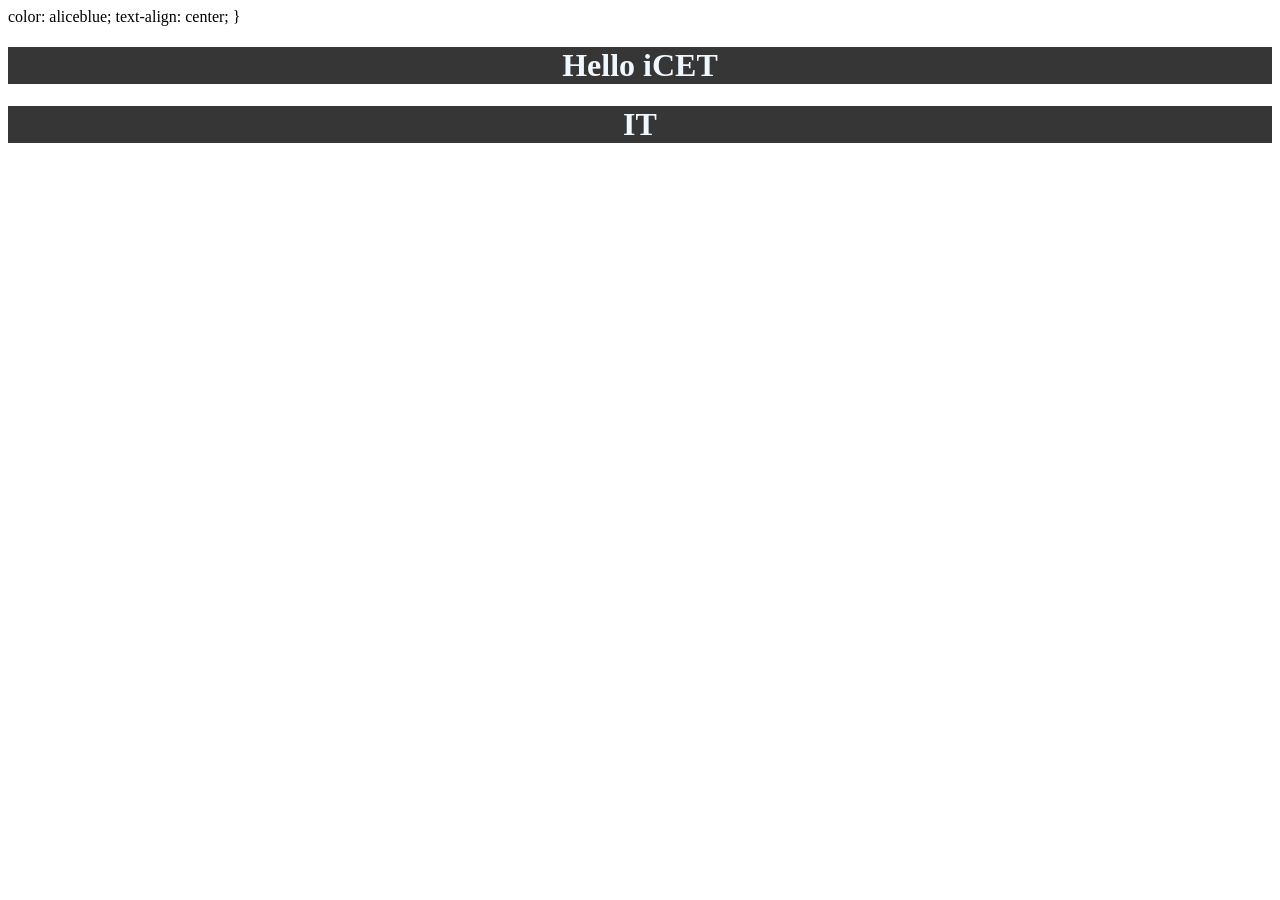
==== index.html @ ac15c307 "Remove inline styles from index.html and link to external CSS for improved maintainability" ====
<!DOCTYPE html>
<html lang="en">
<head>
    <meta charset="UTF-8">
    <meta name="viewport" content="width=device-width, initial-scale=1.0">
    <title>Document</title>
    <link rel="stylesheet" href="css/style.css">
</head>
<body>
            color: aliceblue;
            text-align: center;
        }
    </style>

<body>
    
    <h1>Hello iCET</h1>
    <h1>IT</h1>

</body>
</html>
---- css/style.css ----
h1 {
            background-color: rgba(5, 6, 6, 0.805);
            color: aliceblue;
            text-align: center;
        }
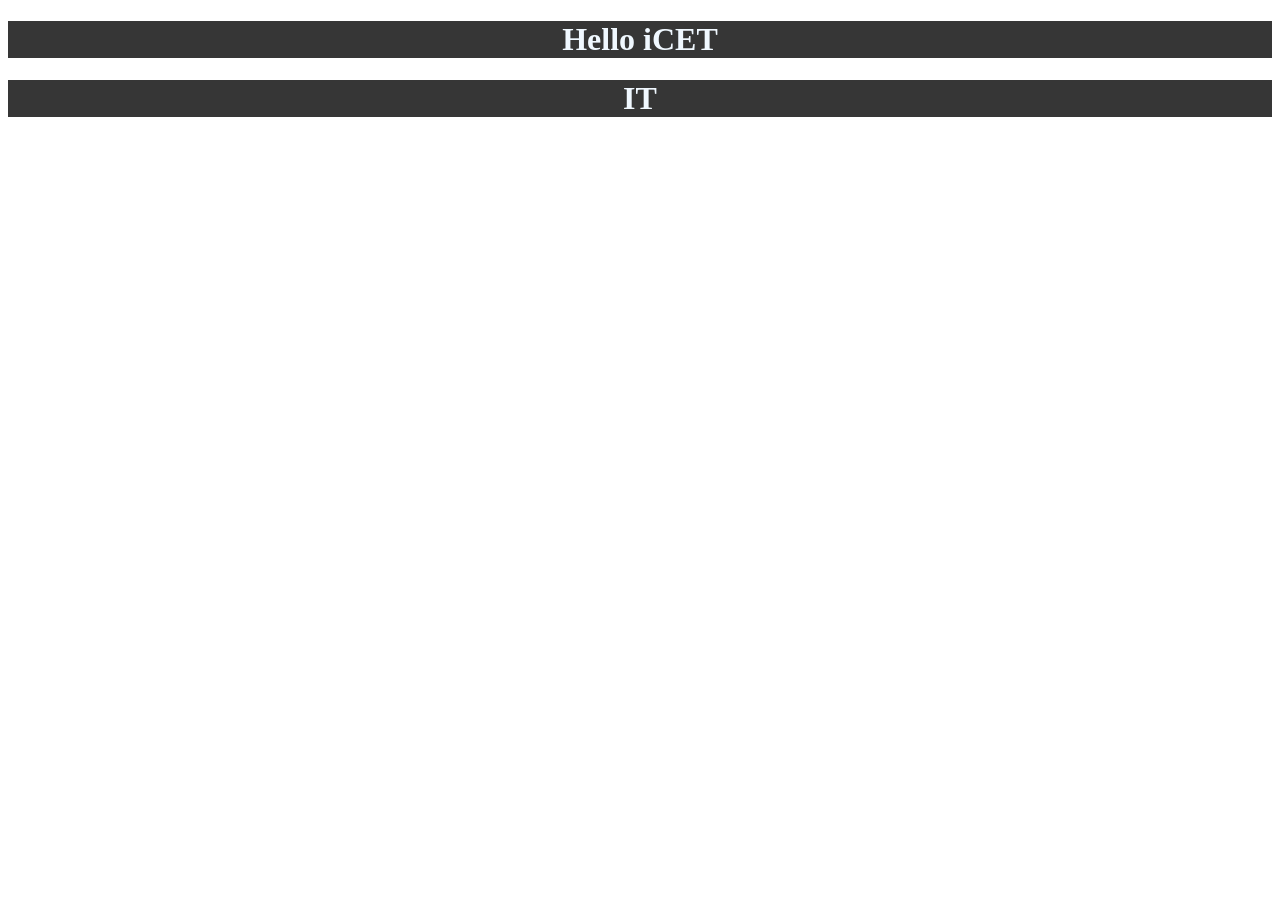
==== commit 8b41795c: "Remove unused inline styles from index.html for cleaner code" ====
--- a/index.html
+++ b/index.html
@@ -7,12 +7,6 @@
     <link rel="stylesheet" href="css/style.css">
 </head>
 <body>
-            color: aliceblue;
-            text-align: center;
-        }
-    </style>
-
-<body>
     
     <h1>Hello iCET</h1>
     <h1>IT</h1>
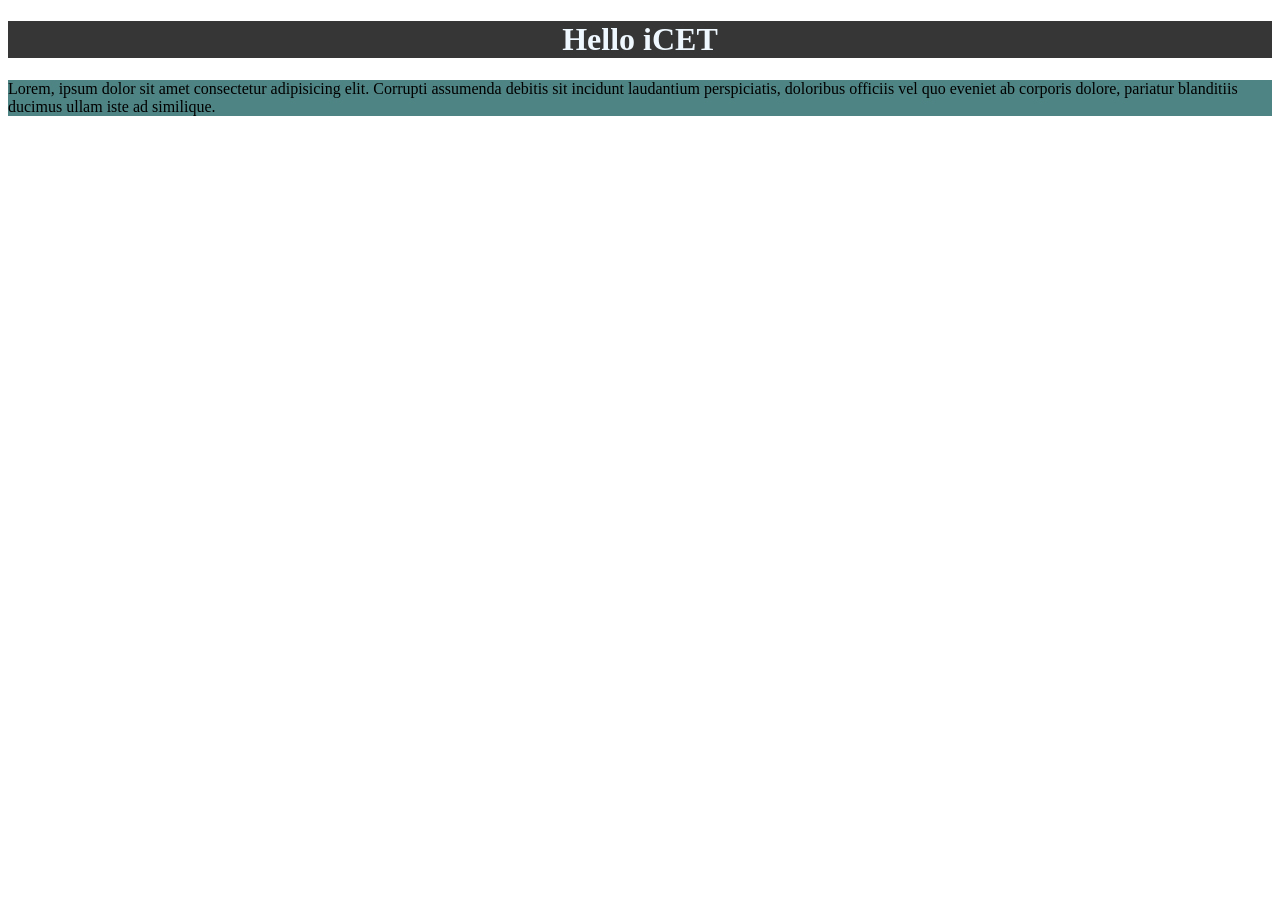
==== commit 975929d3: "Add paragraph styling in style.css and update index.html for improved layout" ====
--- a/index.html
+++ b/index.html
@@ -1,15 +1,18 @@
 <!DOCTYPE html>
 <html lang="en">
+
 <head>
     <meta charset="UTF-8">
     <meta name="viewport" content="width=device-width, initial-scale=1.0">
     <title>Document</title>
     <link rel="stylesheet" href="css/style.css">
 </head>
+
 <body>
-    
+
     <h1>Hello iCET</h1>
-    <h1>IT</h1>
+    <p>Lorem, ipsum dolor sit amet consectetur adipisicing elit. Corrupti assumenda debitis sit incidunt laudantium perspiciatis, doloribus officiis vel quo eveniet ab corporis dolore, pariatur blanditiis ducimus ullam iste ad similique.</p>
 
 </body>
+
 </html>
--- a/css/style.css
+++ b/css/style.css
@@ -3,4 +3,8 @@
             color: aliceblue;
             text-align: center;
         }
-        +
+p{
+    background-color: rgba(37, 102, 102, 0.805);
+}
+
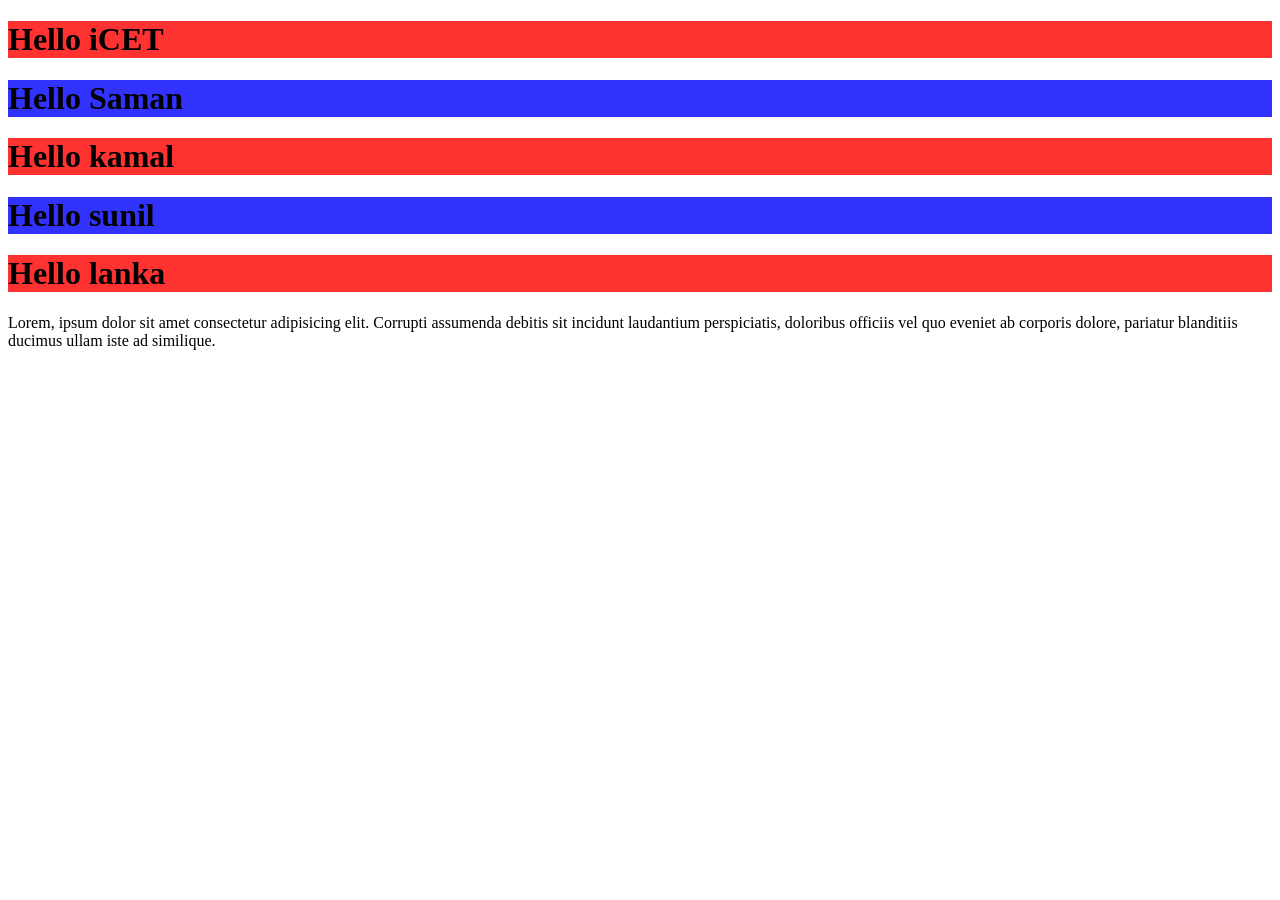
==== commit dfb73a0f: "Refactor header styles in index.html and comment out unused CSS in style.css for better organization" ====
--- a/index.html
+++ b/index.html
@@ -10,7 +10,12 @@
 
 <body>
 
-    <h1>Hello iCET</h1>
+    <h1 class="bg-red-h1">Hello iCET</h1>
+    <h1 class="bg-blue-h1">Hello Saman</h1>
+    <h1 class="bg-red-h1">Hello kamal</h1>
+    <h1 class="bg-blue-h1">Hello sunil</h1>
+    <h1 class="bg-red-h1">Hello lanka</h1>
+
     <p>Lorem, ipsum dolor sit amet consectetur adipisicing elit. Corrupti assumenda debitis sit incidunt laudantium perspiciatis, doloribus officiis vel quo eveniet ab corporis dolore, pariatur blanditiis ducimus ullam iste ad similique.</p>
 
 </body>
--- a/css/style.css
+++ b/css/style.css
@@ -1,4 +1,4 @@
-h1 {
+/* h1 {
             background-color: rgba(5, 6, 6, 0.805);
             color: aliceblue;
             text-align: center;
@@ -8,3 +8,21 @@
     background-color: rgba(37, 102, 102, 0.805);
 }
 
+body {
+    background-color: rgba(178, 211, 211, 0.805);
+} */
+
+/*
+selecter{
+    property: value;
+}
+*/
+
+.bg-red-h1{
+    background-color: rgba(255, 0, 0, 0.805);
+}
+
+.bg-blue-h1{
+    background-color: rgba(0, 0, 255, 0.805);
+}
+
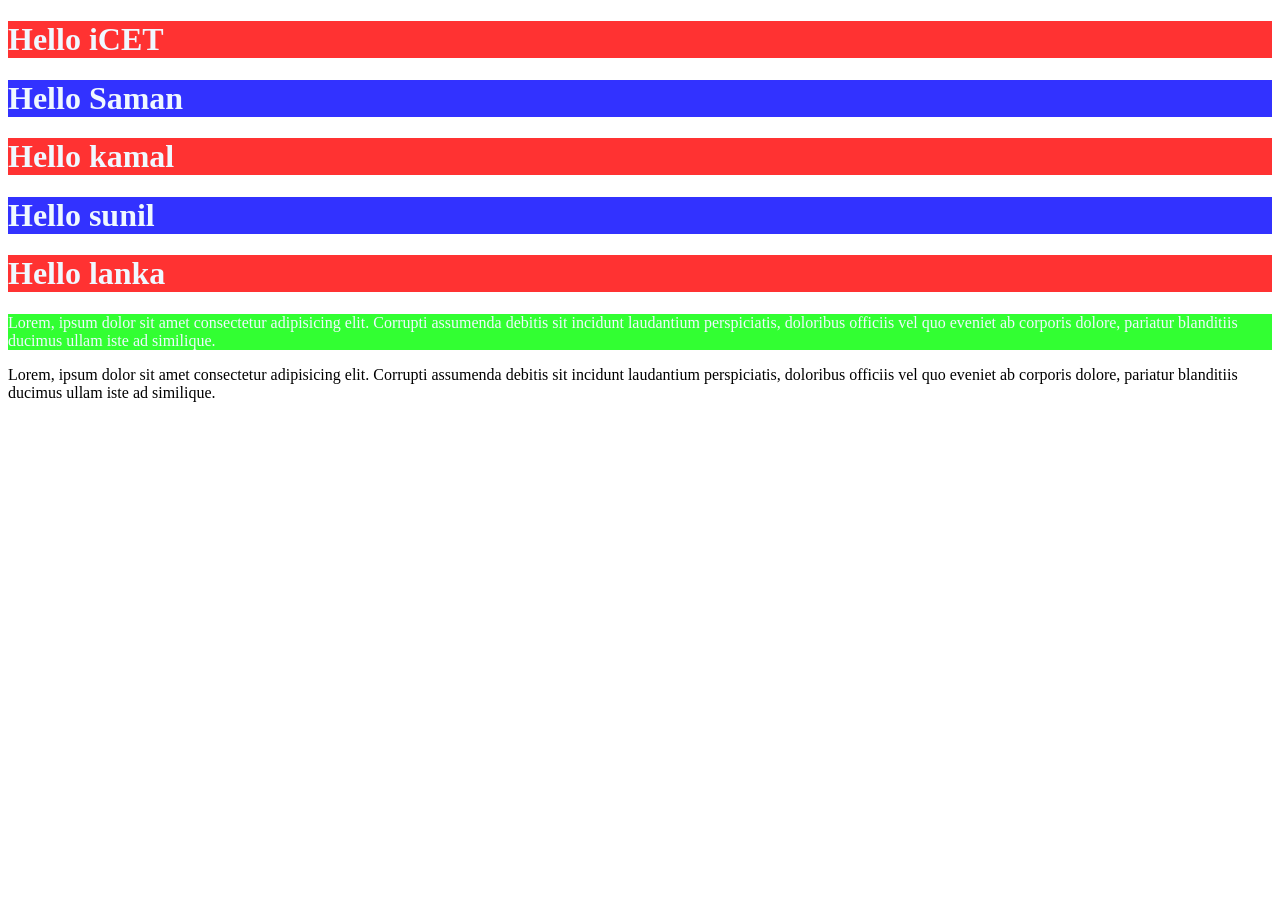
==== commit d80e8af2: "Add new paragraph styling and update index.html for improved content layout" ====
--- a/index.html
+++ b/index.html
@@ -16,6 +16,7 @@
     <h1 class="bg-blue-h1">Hello sunil</h1>
     <h1 class="bg-red-h1">Hello lanka</h1>
 
+    <p id="bg-paragraph">Lorem, ipsum dolor sit amet consectetur adipisicing elit. Corrupti assumenda debitis sit incidunt laudantium perspiciatis, doloribus officiis vel quo eveniet ab corporis dolore, pariatur blanditiis ducimus ullam iste ad similique.</p>
     <p>Lorem, ipsum dolor sit amet consectetur adipisicing elit. Corrupti assumenda debitis sit incidunt laudantium perspiciatis, doloribus officiis vel quo eveniet ab corporis dolore, pariatur blanditiis ducimus ullam iste ad similique.</p>
 
 </body>
--- a/css/style.css
+++ b/css/style.css
@@ -20,9 +20,15 @@
 
 .bg-red-h1{
     background-color: rgba(255, 0, 0, 0.805);
+    color: aliceblue;
 }
 
 .bg-blue-h1{
     background-color: rgba(0, 0, 255, 0.805);
+    color: aliceblue;
 }
 
+#bg-paragraph{
+    background-color: rgba(0, 255, 0, 0.805);
+    color: aliceblue;
+}
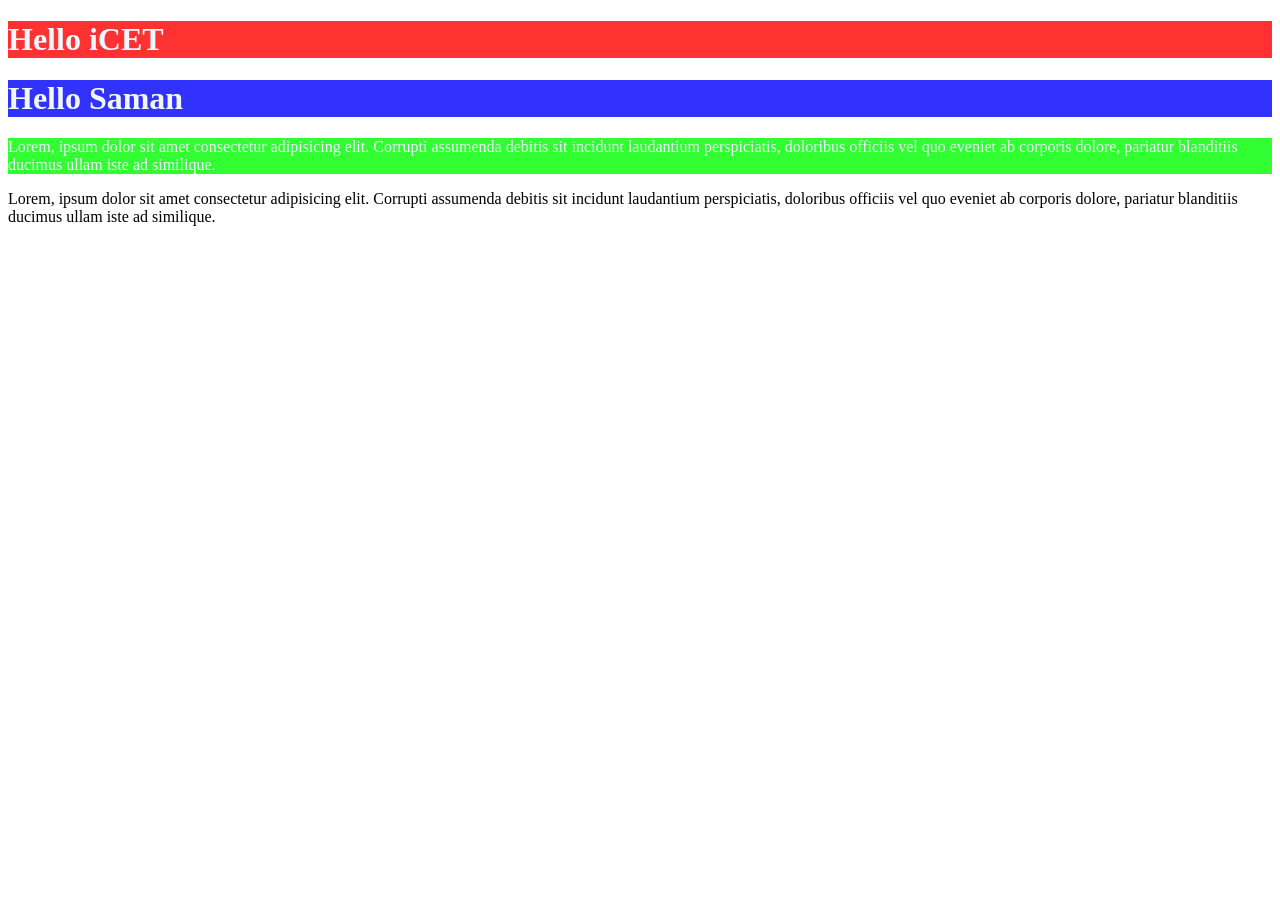
==== commit fdcd9fe6: "Update font-family for .bg-red-h1 class and comment out unused h1 elements in index.html" ====
--- a/index.html
+++ b/index.html
@@ -12,9 +12,9 @@
 
     <h1 class="bg-red-h1">Hello iCET</h1>
     <h1 class="bg-blue-h1">Hello Saman</h1>
-    <h1 class="bg-red-h1">Hello kamal</h1>
+    <!-- <h1 class="bg-red-h1">Hello kamal</h1>
     <h1 class="bg-blue-h1">Hello sunil</h1>
-    <h1 class="bg-red-h1">Hello lanka</h1>
+    <h1 class="bg-red-h1">Hello lanka</h1> -->
 
     <p id="bg-paragraph">Lorem, ipsum dolor sit amet consectetur adipisicing elit. Corrupti assumenda debitis sit incidunt laudantium perspiciatis, doloribus officiis vel quo eveniet ab corporis dolore, pariatur blanditiis ducimus ullam iste ad similique.</p>
     <p>Lorem, ipsum dolor sit amet consectetur adipisicing elit. Corrupti assumenda debitis sit incidunt laudantium perspiciatis, doloribus officiis vel quo eveniet ab corporis dolore, pariatur blanditiis ducimus ullam iste ad similique.</p>
--- a/css/style.css
+++ b/css/style.css
@@ -21,6 +21,7 @@
 .bg-red-h1{
     background-color: rgba(255, 0, 0, 0.805);
     color: aliceblue;
+    font-family:Cambria, Cochin, Georgia, Times, 'Times New Roman', serif;
 }
 
 .bg-blue-h1{
@@ -32,3 +33,9 @@
     background-color: rgba(0, 255, 0, 0.805);
     color: aliceblue;
 }
+/* 
+*{
+    margin: 10px;
+    padding: 0;
+}
+ */
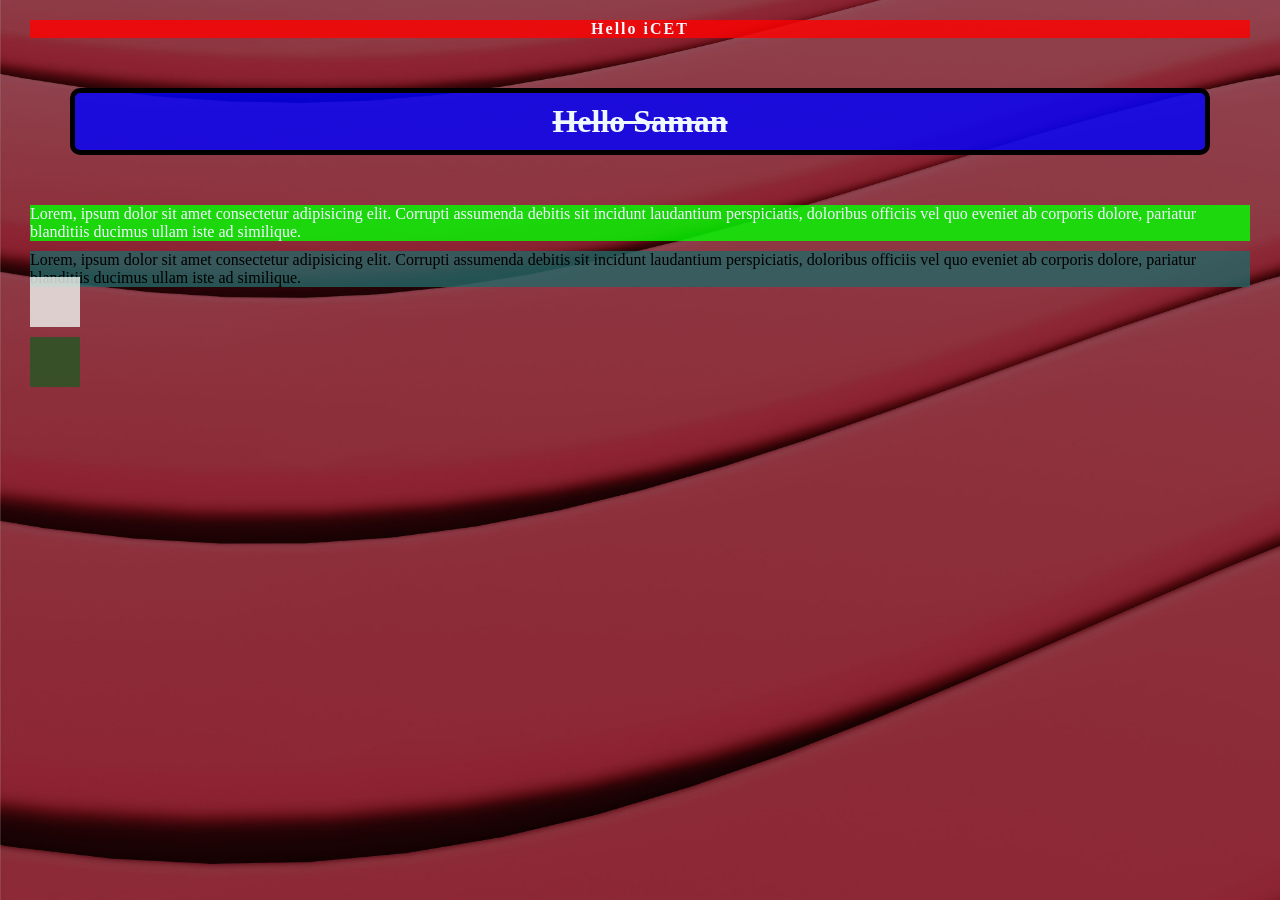
==== commit a8641a52: "Add box1 and box2 divs with styling for layout enhancement" ====
--- a/index.html
+++ b/index.html
@@ -16,8 +16,22 @@
     <h1 class="bg-blue-h1">Hello sunil</h1>
     <h1 class="bg-red-h1">Hello lanka</h1> -->
 
-    <p id="bg-paragraph">Lorem, ipsum dolor sit amet consectetur adipisicing elit. Corrupti assumenda debitis sit incidunt laudantium perspiciatis, doloribus officiis vel quo eveniet ab corporis dolore, pariatur blanditiis ducimus ullam iste ad similique.</p>
-    <p>Lorem, ipsum dolor sit amet consectetur adipisicing elit. Corrupti assumenda debitis sit incidunt laudantium perspiciatis, doloribus officiis vel quo eveniet ab corporis dolore, pariatur blanditiis ducimus ullam iste ad similique.</p>
+    <p id="bg-paragraph">Lorem, ipsum dolor sit amet consectetur adipisicing elit. Corrupti assumenda debitis sit
+        incidunt laudantium perspiciatis, doloribus officiis vel quo eveniet ab corporis dolore, pariatur blanditiis
+        ducimus ullam iste ad similique.</p>
+    <p>Lorem, ipsum dolor sit amet consectetur adipisicing elit. Corrupti assumenda debitis sit incidunt laudantium
+        perspiciatis, doloribus officiis vel quo eveniet ab corporis dolore, pariatur blanditiis ducimus ullam iste ad
+        similique.</p>
+
+
+    <div id="box1">
+
+    </div>
+
+    <div id="box2">
+
+    </div>
+
 
 </body>
 
--- a/css/style.css
+++ b/css/style.css
@@ -1,41 +1,81 @@
-/* h1 {
+h1 {
             background-color: rgba(5, 6, 6, 0.805);
             color: aliceblue;
             text-align: center;
         }
 
+
 p{
     background-color: rgba(37, 102, 102, 0.805);
 }
 
+
 body {
     background-color: rgba(178, 211, 211, 0.805);
-} */
+} 
 
-/*
+
 selecter{
     property: value;
 }
-*/
+
 
 .bg-red-h1{
     background-color: rgba(255, 0, 0, 0.805);
     color: aliceblue;
     font-family:Cambria, Cochin, Georgia, Times, 'Times New Roman', serif;
+    font-size:medium;
+    text-align: center;
+    letter-spacing: 2px;
 }
 
 .bg-blue-h1{
     background-color: rgba(0, 0, 255, 0.805);
     color: aliceblue;
+    letter-spacing:0svid;
+    text-decoration:line-through;
+    text-align: center;
+    padding: 10px;
+    border: 5px solid black;
+    border-radius: 10px;
+    margin: 50px;
+
+
 }
 
 #bg-paragraph{
     background-color: rgba(0, 255, 0, 0.805);
     color: aliceblue;
 }
-/* 
+
 *{
     margin: 10px;
     padding: 0;
 }
- */
+ 
+
+body{
+    background-image: url('../img/background-img.jpg');
+    background-size: cover;
+    background-repeat: no-repeat;
+    background-attachment: fixed;
+    background-position: center;   
+}
+
+#box1 { 
+    width: 50px;
+    height: 50px;
+    background-color: rgba(239, 244, 239, 0.805);
+    position: relative;
+    bottom: 20px;
+
+}
+
+#box2 { 
+    width: 50px;
+    height: 50px;
+    background-color: rgba(36, 87, 36, 0.805);
+    position: relative;
+    bottom: 20px;
+
+}
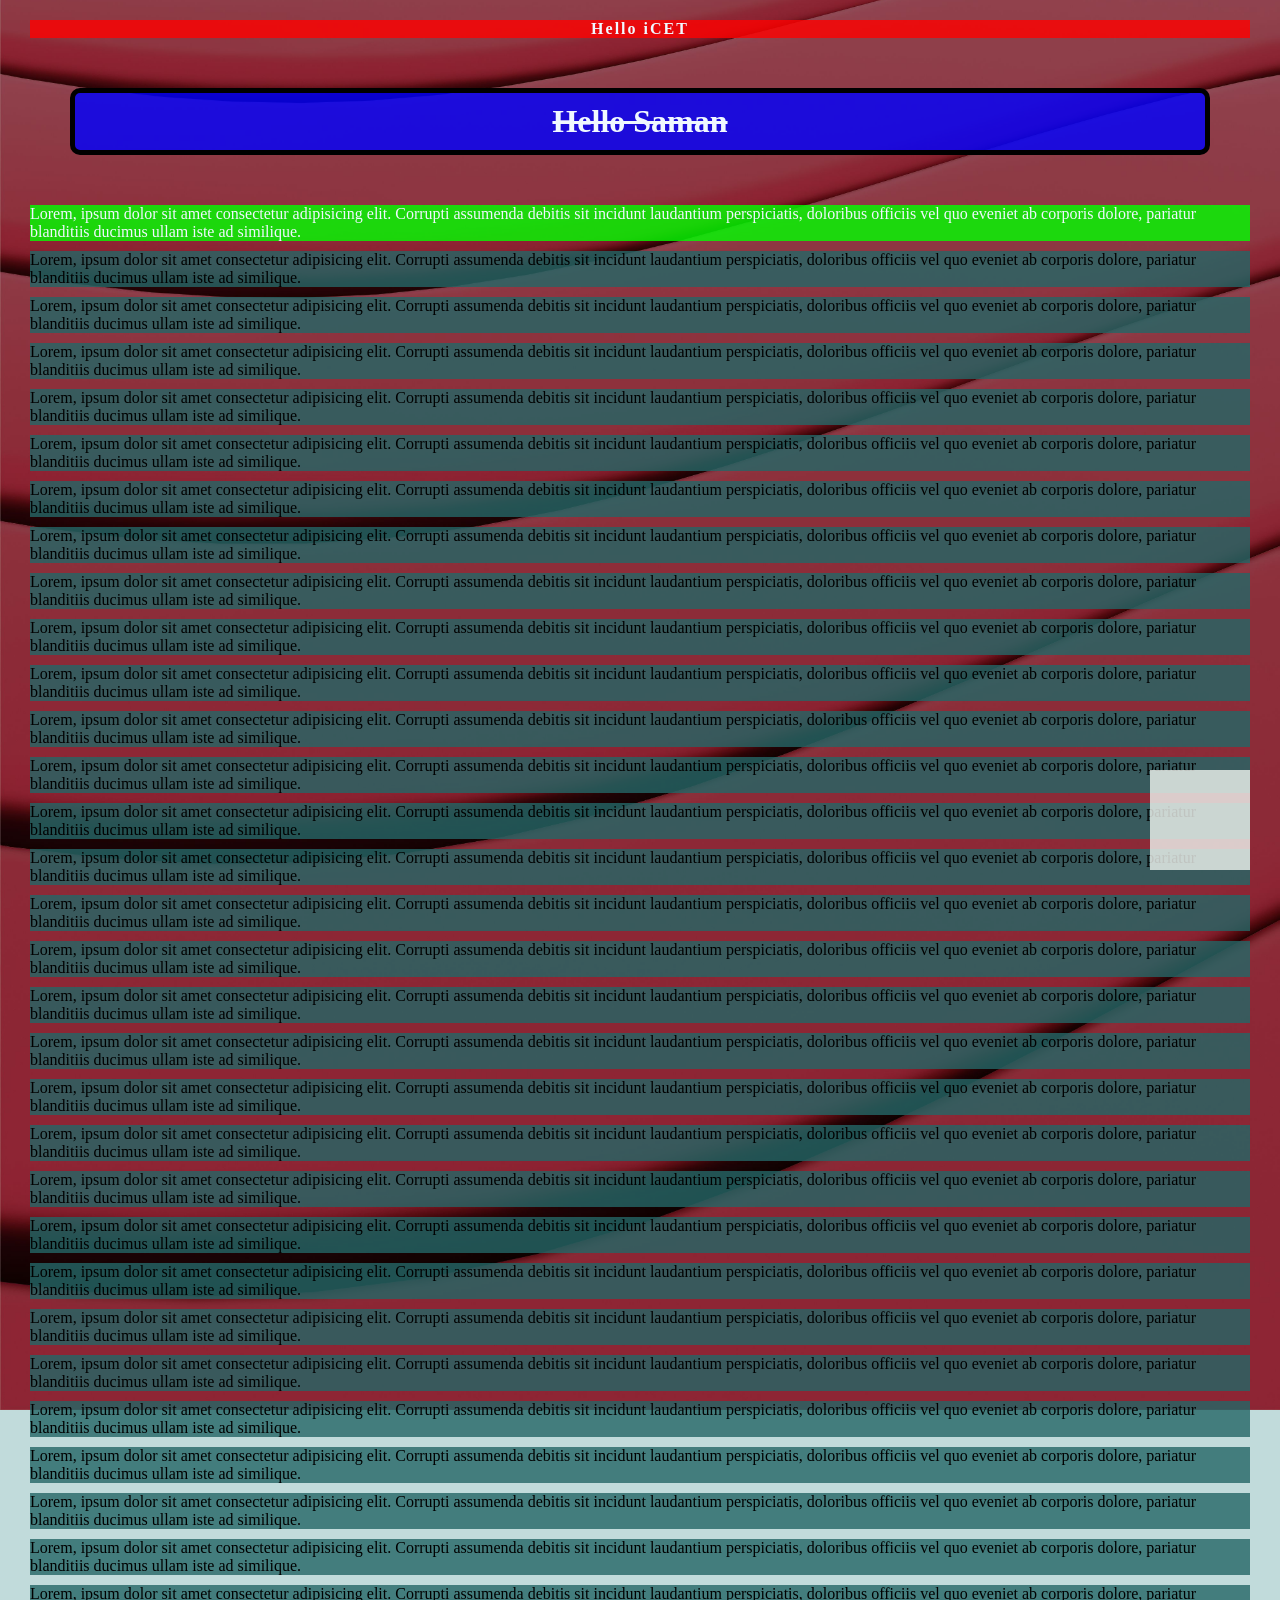
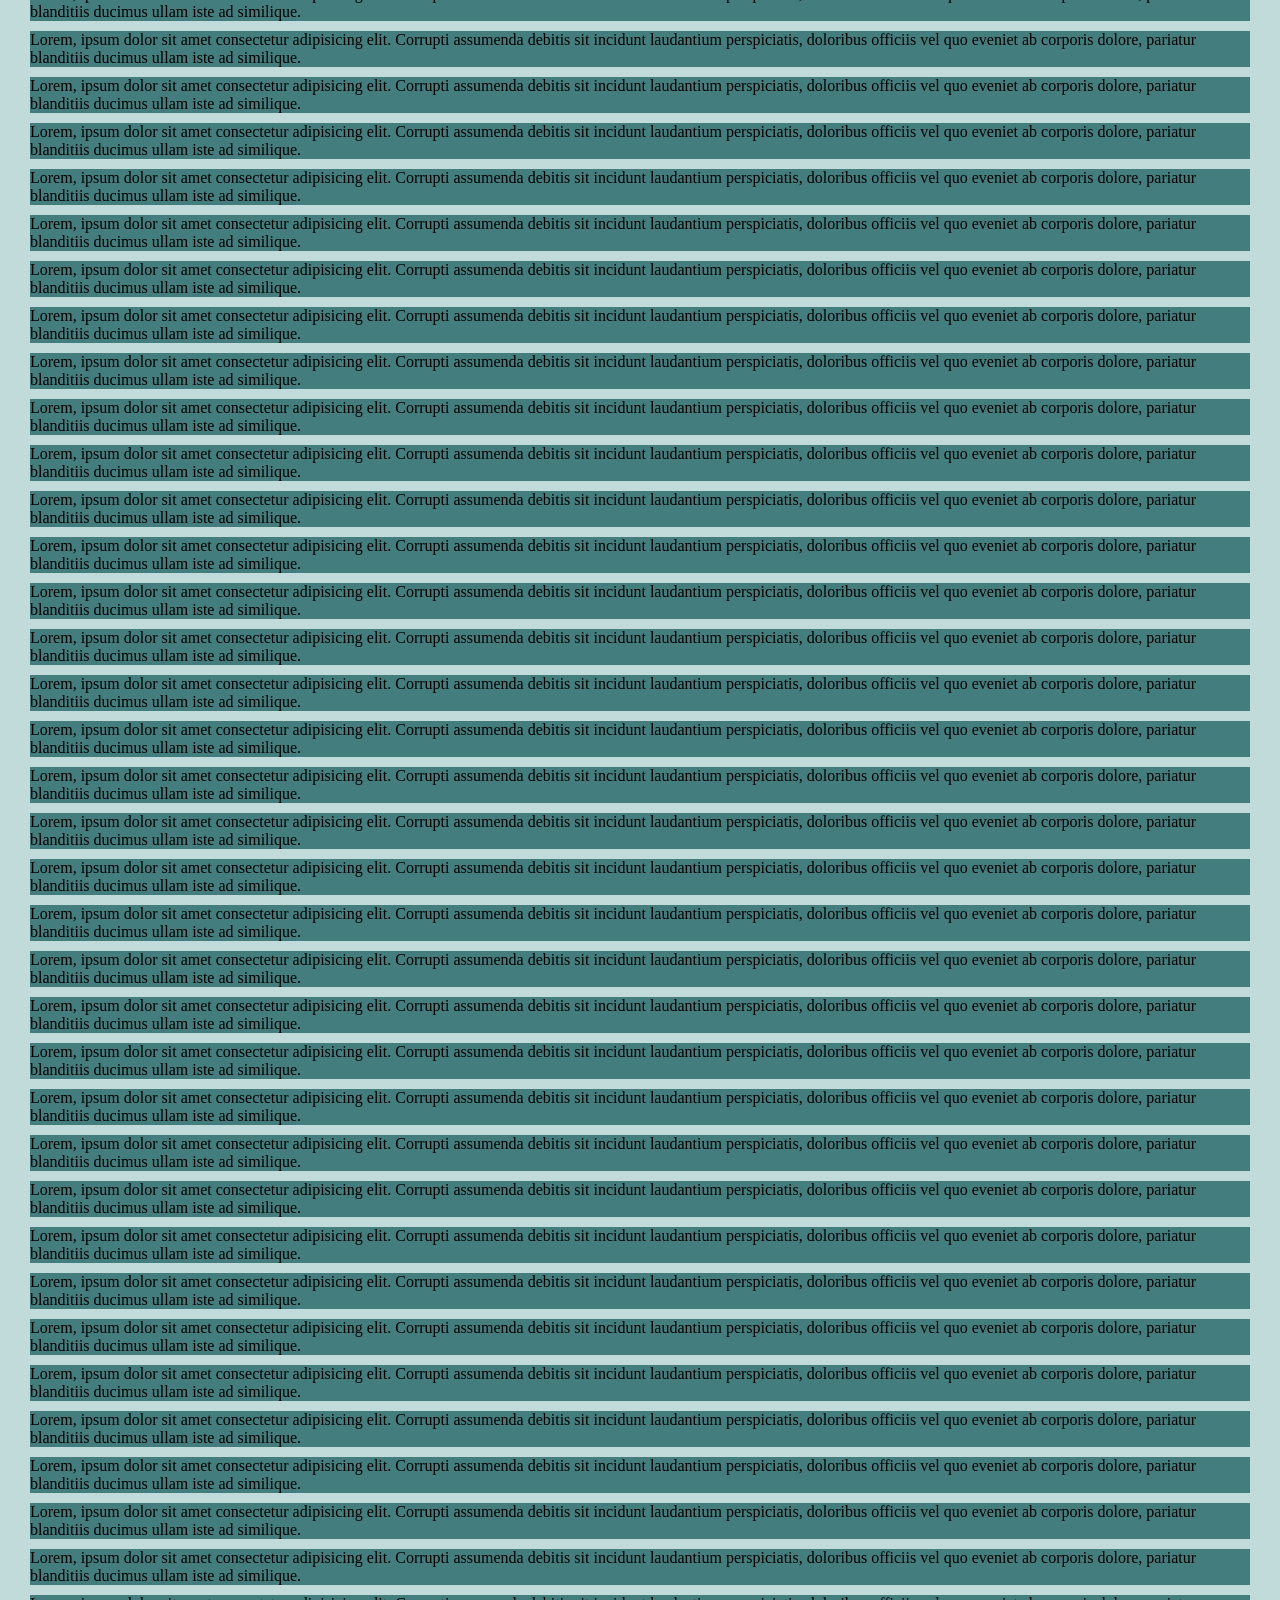
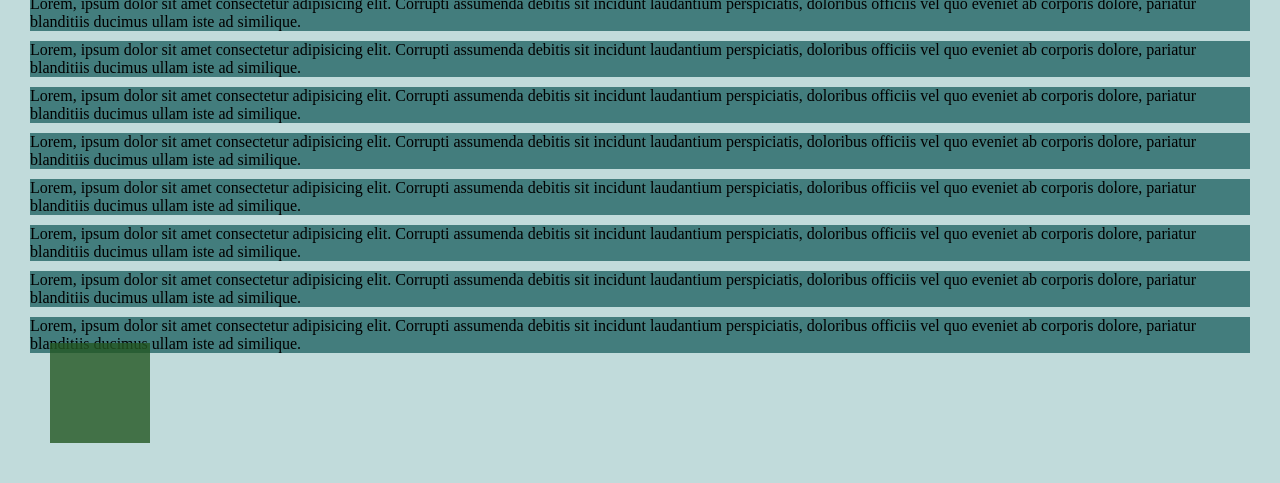
==== commit 02644b2a: "Update box1 and box2 dimensions and positioning for improved layout" ====
--- a/index.html
+++ b/index.html
@@ -21,6 +21,148 @@
         ducimus ullam iste ad similique.</p>
     <p>Lorem, ipsum dolor sit amet consectetur adipisicing elit. Corrupti assumenda debitis sit incidunt laudantium
         perspiciatis, doloribus officiis vel quo eveniet ab corporis dolore, pariatur blanditiis ducimus ullam iste ad
+        similique.</p><p>Lorem, ipsum dolor sit amet consectetur adipisicing elit. Corrupti assumenda debitis sit incidunt laudantium
+        perspiciatis, doloribus officiis vel quo eveniet ab corporis dolore, pariatur blanditiis ducimus ullam iste ad
+        similique.</p><p>Lorem, ipsum dolor sit amet consectetur adipisicing elit. Corrupti assumenda debitis sit incidunt laudantium
+        perspiciatis, doloribus officiis vel quo eveniet ab corporis dolore, pariatur blanditiis ducimus ullam iste ad
+        similique.</p><p>Lorem, ipsum dolor sit amet consectetur adipisicing elit. Corrupti assumenda debitis sit incidunt laudantium
+        perspiciatis, doloribus officiis vel quo eveniet ab corporis dolore, pariatur blanditiis ducimus ullam iste ad
+        similique.</p><p>Lorem, ipsum dolor sit amet consectetur adipisicing elit. Corrupti assumenda debitis sit incidunt laudantium
+        perspiciatis, doloribus officiis vel quo eveniet ab corporis dolore, pariatur blanditiis ducimus ullam iste ad
+        similique.</p><p>Lorem, ipsum dolor sit amet consectetur adipisicing elit. Corrupti assumenda debitis sit incidunt laudantium
+        perspiciatis, doloribus officiis vel quo eveniet ab corporis dolore, pariatur blanditiis ducimus ullam iste ad
+        similique.</p><p>Lorem, ipsum dolor sit amet consectetur adipisicing elit. Corrupti assumenda debitis sit incidunt laudantium
+        perspiciatis, doloribus officiis vel quo eveniet ab corporis dolore, pariatur blanditiis ducimus ullam iste ad
+        similique.</p><p>Lorem, ipsum dolor sit amet consectetur adipisicing elit. Corrupti assumenda debitis sit incidunt laudantium
+        perspiciatis, doloribus officiis vel quo eveniet ab corporis dolore, pariatur blanditiis ducimus ullam iste ad
+        similique.</p><p>Lorem, ipsum dolor sit amet consectetur adipisicing elit. Corrupti assumenda debitis sit incidunt laudantium
+        perspiciatis, doloribus officiis vel quo eveniet ab corporis dolore, pariatur blanditiis ducimus ullam iste ad
+        similique.</p><p>Lorem, ipsum dolor sit amet consectetur adipisicing elit. Corrupti assumenda debitis sit incidunt laudantium
+        perspiciatis, doloribus officiis vel quo eveniet ab corporis dolore, pariatur blanditiis ducimus ullam iste ad
+        similique.</p><p>Lorem, ipsum dolor sit amet consectetur adipisicing elit. Corrupti assumenda debitis sit incidunt laudantium
+        perspiciatis, doloribus officiis vel quo eveniet ab corporis dolore, pariatur blanditiis ducimus ullam iste ad
+        similique.</p><p>Lorem, ipsum dolor sit amet consectetur adipisicing elit. Corrupti assumenda debitis sit incidunt laudantium
+        perspiciatis, doloribus officiis vel quo eveniet ab corporis dolore, pariatur blanditiis ducimus ullam iste ad
+        similique.</p><p>Lorem, ipsum dolor sit amet consectetur adipisicing elit. Corrupti assumenda debitis sit incidunt laudantium
+        perspiciatis, doloribus officiis vel quo eveniet ab corporis dolore, pariatur blanditiis ducimus ullam iste ad
+        similique.</p><p>Lorem, ipsum dolor sit amet consectetur adipisicing elit. Corrupti assumenda debitis sit incidunt laudantium
+        perspiciatis, doloribus officiis vel quo eveniet ab corporis dolore, pariatur blanditiis ducimus ullam iste ad
+        similique.</p><p>Lorem, ipsum dolor sit amet consectetur adipisicing elit. Corrupti assumenda debitis sit incidunt laudantium
+        perspiciatis, doloribus officiis vel quo eveniet ab corporis dolore, pariatur blanditiis ducimus ullam iste ad
+        similique.</p><p>Lorem, ipsum dolor sit amet consectetur adipisicing elit. Corrupti assumenda debitis sit incidunt laudantium
+        perspiciatis, doloribus officiis vel quo eveniet ab corporis dolore, pariatur blanditiis ducimus ullam iste ad
+        similique.</p><p>Lorem, ipsum dolor sit amet consectetur adipisicing elit. Corrupti assumenda debitis sit incidunt laudantium
+        perspiciatis, doloribus officiis vel quo eveniet ab corporis dolore, pariatur blanditiis ducimus ullam iste ad
+        similique.</p><p>Lorem, ipsum dolor sit amet consectetur adipisicing elit. Corrupti assumenda debitis sit incidunt laudantium
+        perspiciatis, doloribus officiis vel quo eveniet ab corporis dolore, pariatur blanditiis ducimus ullam iste ad
+        similique.</p><p>Lorem, ipsum dolor sit amet consectetur adipisicing elit. Corrupti assumenda debitis sit incidunt laudantium
+        perspiciatis, doloribus officiis vel quo eveniet ab corporis dolore, pariatur blanditiis ducimus ullam iste ad
+        similique.</p><p>Lorem, ipsum dolor sit amet consectetur adipisicing elit. Corrupti assumenda debitis sit incidunt laudantium
+        perspiciatis, doloribus officiis vel quo eveniet ab corporis dolore, pariatur blanditiis ducimus ullam iste ad
+        similique.</p><p>Lorem, ipsum dolor sit amet consectetur adipisicing elit. Corrupti assumenda debitis sit incidunt laudantium
+        perspiciatis, doloribus officiis vel quo eveniet ab corporis dolore, pariatur blanditiis ducimus ullam iste ad
+        similique.</p><p>Lorem, ipsum dolor sit amet consectetur adipisicing elit. Corrupti assumenda debitis sit incidunt laudantium
+        perspiciatis, doloribus officiis vel quo eveniet ab corporis dolore, pariatur blanditiis ducimus ullam iste ad
+        similique.</p><p>Lorem, ipsum dolor sit amet consectetur adipisicing elit. Corrupti assumenda debitis sit incidunt laudantium
+        perspiciatis, doloribus officiis vel quo eveniet ab corporis dolore, pariatur blanditiis ducimus ullam iste ad
+        similique.</p><p>Lorem, ipsum dolor sit amet consectetur adipisicing elit. Corrupti assumenda debitis sit incidunt laudantium
+        perspiciatis, doloribus officiis vel quo eveniet ab corporis dolore, pariatur blanditiis ducimus ullam iste ad
+        similique.</p><p>Lorem, ipsum dolor sit amet consectetur adipisicing elit. Corrupti assumenda debitis sit incidunt laudantium
+        perspiciatis, doloribus officiis vel quo eveniet ab corporis dolore, pariatur blanditiis ducimus ullam iste ad
+        similique.</p><p>Lorem, ipsum dolor sit amet consectetur adipisicing elit. Corrupti assumenda debitis sit incidunt laudantium
+        perspiciatis, doloribus officiis vel quo eveniet ab corporis dolore, pariatur blanditiis ducimus ullam iste ad
+        similique.</p><p>Lorem, ipsum dolor sit amet consectetur adipisicing elit. Corrupti assumenda debitis sit incidunt laudantium
+        perspiciatis, doloribus officiis vel quo eveniet ab corporis dolore, pariatur blanditiis ducimus ullam iste ad
+        similique.</p><p>Lorem, ipsum dolor sit amet consectetur adipisicing elit. Corrupti assumenda debitis sit incidunt laudantium
+        perspiciatis, doloribus officiis vel quo eveniet ab corporis dolore, pariatur blanditiis ducimus ullam iste ad
+        similique.</p><p>Lorem, ipsum dolor sit amet consectetur adipisicing elit. Corrupti assumenda debitis sit incidunt laudantium
+        perspiciatis, doloribus officiis vel quo eveniet ab corporis dolore, pariatur blanditiis ducimus ullam iste ad
+        similique.</p><p>Lorem, ipsum dolor sit amet consectetur adipisicing elit. Corrupti assumenda debitis sit incidunt laudantium
+        perspiciatis, doloribus officiis vel quo eveniet ab corporis dolore, pariatur blanditiis ducimus ullam iste ad
+        similique.</p><p>Lorem, ipsum dolor sit amet consectetur adipisicing elit. Corrupti assumenda debitis sit incidunt laudantium
+        perspiciatis, doloribus officiis vel quo eveniet ab corporis dolore, pariatur blanditiis ducimus ullam iste ad
+        similique.</p><p>Lorem, ipsum dolor sit amet consectetur adipisicing elit. Corrupti assumenda debitis sit incidunt laudantium
+        perspiciatis, doloribus officiis vel quo eveniet ab corporis dolore, pariatur blanditiis ducimus ullam iste ad
+        similique.</p><p>Lorem, ipsum dolor sit amet consectetur adipisicing elit. Corrupti assumenda debitis sit incidunt laudantium
+        perspiciatis, doloribus officiis vel quo eveniet ab corporis dolore, pariatur blanditiis ducimus ullam iste ad
+        similique.</p><p>Lorem, ipsum dolor sit amet consectetur adipisicing elit. Corrupti assumenda debitis sit incidunt laudantium
+        perspiciatis, doloribus officiis vel quo eveniet ab corporis dolore, pariatur blanditiis ducimus ullam iste ad
+        similique.</p><p>Lorem, ipsum dolor sit amet consectetur adipisicing elit. Corrupti assumenda debitis sit incidunt laudantium
+        perspiciatis, doloribus officiis vel quo eveniet ab corporis dolore, pariatur blanditiis ducimus ullam iste ad
+        similique.</p><p>Lorem, ipsum dolor sit amet consectetur adipisicing elit. Corrupti assumenda debitis sit incidunt laudantium
+        perspiciatis, doloribus officiis vel quo eveniet ab corporis dolore, pariatur blanditiis ducimus ullam iste ad
+        similique.</p><p>Lorem, ipsum dolor sit amet consectetur adipisicing elit. Corrupti assumenda debitis sit incidunt laudantium
+        perspiciatis, doloribus officiis vel quo eveniet ab corporis dolore, pariatur blanditiis ducimus ullam iste ad
+        similique.</p><p>Lorem, ipsum dolor sit amet consectetur adipisicing elit. Corrupti assumenda debitis sit incidunt laudantium
+        perspiciatis, doloribus officiis vel quo eveniet ab corporis dolore, pariatur blanditiis ducimus ullam iste ad
+        similique.</p><p>Lorem, ipsum dolor sit amet consectetur adipisicing elit. Corrupti assumenda debitis sit incidunt laudantium
+        perspiciatis, doloribus officiis vel quo eveniet ab corporis dolore, pariatur blanditiis ducimus ullam iste ad
+        similique.</p><p>Lorem, ipsum dolor sit amet consectetur adipisicing elit. Corrupti assumenda debitis sit incidunt laudantium
+        perspiciatis, doloribus officiis vel quo eveniet ab corporis dolore, pariatur blanditiis ducimus ullam iste ad
+        similique.</p><p>Lorem, ipsum dolor sit amet consectetur adipisicing elit. Corrupti assumenda debitis sit incidunt laudantium
+        perspiciatis, doloribus officiis vel quo eveniet ab corporis dolore, pariatur blanditiis ducimus ullam iste ad
+        similique.</p><p>Lorem, ipsum dolor sit amet consectetur adipisicing elit. Corrupti assumenda debitis sit incidunt laudantium
+        perspiciatis, doloribus officiis vel quo eveniet ab corporis dolore, pariatur blanditiis ducimus ullam iste ad
+        similique.</p><p>Lorem, ipsum dolor sit amet consectetur adipisicing elit. Corrupti assumenda debitis sit incidunt laudantium
+        perspiciatis, doloribus officiis vel quo eveniet ab corporis dolore, pariatur blanditiis ducimus ullam iste ad
+        similique.</p><p>Lorem, ipsum dolor sit amet consectetur adipisicing elit. Corrupti assumenda debitis sit incidunt laudantium
+        perspiciatis, doloribus officiis vel quo eveniet ab corporis dolore, pariatur blanditiis ducimus ullam iste ad
+        similique.</p><p>Lorem, ipsum dolor sit amet consectetur adipisicing elit. Corrupti assumenda debitis sit incidunt laudantium
+        perspiciatis, doloribus officiis vel quo eveniet ab corporis dolore, pariatur blanditiis ducimus ullam iste ad
+        similique.</p><p>Lorem, ipsum dolor sit amet consectetur adipisicing elit. Corrupti assumenda debitis sit incidunt laudantium
+        perspiciatis, doloribus officiis vel quo eveniet ab corporis dolore, pariatur blanditiis ducimus ullam iste ad
+        similique.</p><p>Lorem, ipsum dolor sit amet consectetur adipisicing elit. Corrupti assumenda debitis sit incidunt laudantium
+        perspiciatis, doloribus officiis vel quo eveniet ab corporis dolore, pariatur blanditiis ducimus ullam iste ad
+        similique.</p><p>Lorem, ipsum dolor sit amet consectetur adipisicing elit. Corrupti assumenda debitis sit incidunt laudantium
+        perspiciatis, doloribus officiis vel quo eveniet ab corporis dolore, pariatur blanditiis ducimus ullam iste ad
+        similique.</p><p>Lorem, ipsum dolor sit amet consectetur adipisicing elit. Corrupti assumenda debitis sit incidunt laudantium
+        perspiciatis, doloribus officiis vel quo eveniet ab corporis dolore, pariatur blanditiis ducimus ullam iste ad
+        similique.</p><p>Lorem, ipsum dolor sit amet consectetur adipisicing elit. Corrupti assumenda debitis sit incidunt laudantium
+        perspiciatis, doloribus officiis vel quo eveniet ab corporis dolore, pariatur blanditiis ducimus ullam iste ad
+        similique.</p><p>Lorem, ipsum dolor sit amet consectetur adipisicing elit. Corrupti assumenda debitis sit incidunt laudantium
+        perspiciatis, doloribus officiis vel quo eveniet ab corporis dolore, pariatur blanditiis ducimus ullam iste ad
+        similique.</p><p>Lorem, ipsum dolor sit amet consectetur adipisicing elit. Corrupti assumenda debitis sit incidunt laudantium
+        perspiciatis, doloribus officiis vel quo eveniet ab corporis dolore, pariatur blanditiis ducimus ullam iste ad
+        similique.</p><p>Lorem, ipsum dolor sit amet consectetur adipisicing elit. Corrupti assumenda debitis sit incidunt laudantium
+        perspiciatis, doloribus officiis vel quo eveniet ab corporis dolore, pariatur blanditiis ducimus ullam iste ad
+        similique.</p><p>Lorem, ipsum dolor sit amet consectetur adipisicing elit. Corrupti assumenda debitis sit incidunt laudantium
+        perspiciatis, doloribus officiis vel quo eveniet ab corporis dolore, pariatur blanditiis ducimus ullam iste ad
+        similique.</p><p>Lorem, ipsum dolor sit amet consectetur adipisicing elit. Corrupti assumenda debitis sit incidunt laudantium
+        perspiciatis, doloribus officiis vel quo eveniet ab corporis dolore, pariatur blanditiis ducimus ullam iste ad
+        similique.</p><p>Lorem, ipsum dolor sit amet consectetur adipisicing elit. Corrupti assumenda debitis sit incidunt laudantium
+        perspiciatis, doloribus officiis vel quo eveniet ab corporis dolore, pariatur blanditiis ducimus ullam iste ad
+        similique.</p><p>Lorem, ipsum dolor sit amet consectetur adipisicing elit. Corrupti assumenda debitis sit incidunt laudantium
+        perspiciatis, doloribus officiis vel quo eveniet ab corporis dolore, pariatur blanditiis ducimus ullam iste ad
+        similique.</p><p>Lorem, ipsum dolor sit amet consectetur adipisicing elit. Corrupti assumenda debitis sit incidunt laudantium
+        perspiciatis, doloribus officiis vel quo eveniet ab corporis dolore, pariatur blanditiis ducimus ullam iste ad
+        similique.</p><p>Lorem, ipsum dolor sit amet consectetur adipisicing elit. Corrupti assumenda debitis sit incidunt laudantium
+        perspiciatis, doloribus officiis vel quo eveniet ab corporis dolore, pariatur blanditiis ducimus ullam iste ad
+        similique.</p><p>Lorem, ipsum dolor sit amet consectetur adipisicing elit. Corrupti assumenda debitis sit incidunt laudantium
+        perspiciatis, doloribus officiis vel quo eveniet ab corporis dolore, pariatur blanditiis ducimus ullam iste ad
+        similique.</p><p>Lorem, ipsum dolor sit amet consectetur adipisicing elit. Corrupti assumenda debitis sit incidunt laudantium
+        perspiciatis, doloribus officiis vel quo eveniet ab corporis dolore, pariatur blanditiis ducimus ullam iste ad
+        similique.</p><p>Lorem, ipsum dolor sit amet consectetur adipisicing elit. Corrupti assumenda debitis sit incidunt laudantium
+        perspiciatis, doloribus officiis vel quo eveniet ab corporis dolore, pariatur blanditiis ducimus ullam iste ad
+        similique.</p><p>Lorem, ipsum dolor sit amet consectetur adipisicing elit. Corrupti assumenda debitis sit incidunt laudantium
+        perspiciatis, doloribus officiis vel quo eveniet ab corporis dolore, pariatur blanditiis ducimus ullam iste ad
+        similique.</p><p>Lorem, ipsum dolor sit amet consectetur adipisicing elit. Corrupti assumenda debitis sit incidunt laudantium
+        perspiciatis, doloribus officiis vel quo eveniet ab corporis dolore, pariatur blanditiis ducimus ullam iste ad
+        similique.</p><p>Lorem, ipsum dolor sit amet consectetur adipisicing elit. Corrupti assumenda debitis sit incidunt laudantium
+        perspiciatis, doloribus officiis vel quo eveniet ab corporis dolore, pariatur blanditiis ducimus ullam iste ad
+        similique.</p><p>Lorem, ipsum dolor sit amet consectetur adipisicing elit. Corrupti assumenda debitis sit incidunt laudantium
+        perspiciatis, doloribus officiis vel quo eveniet ab corporis dolore, pariatur blanditiis ducimus ullam iste ad
+        similique.</p><p>Lorem, ipsum dolor sit amet consectetur adipisicing elit. Corrupti assumenda debitis sit incidunt laudantium
+        perspiciatis, doloribus officiis vel quo eveniet ab corporis dolore, pariatur blanditiis ducimus ullam iste ad
+        similique.</p><p>Lorem, ipsum dolor sit amet consectetur adipisicing elit. Corrupti assumenda debitis sit incidunt laudantium
+        perspiciatis, doloribus officiis vel quo eveniet ab corporis dolore, pariatur blanditiis ducimus ullam iste ad
+        similique.</p><p>Lorem, ipsum dolor sit amet consectetur adipisicing elit. Corrupti assumenda debitis sit incidunt laudantium
+        perspiciatis, doloribus officiis vel quo eveniet ab corporis dolore, pariatur blanditiis ducimus ullam iste ad
+        similique.</p><p>Lorem, ipsum dolor sit amet consectetur adipisicing elit. Corrupti assumenda debitis sit incidunt laudantium
+        perspiciatis, doloribus officiis vel quo eveniet ab corporis dolore, pariatur blanditiis ducimus ullam iste ad
+        similique.</p><p>Lorem, ipsum dolor sit amet consectetur adipisicing elit. Corrupti assumenda debitis sit incidunt laudantium
+        perspiciatis, doloribus officiis vel quo eveniet ab corporis dolore, pariatur blanditiis ducimus ullam iste ad
+        similique.</p><p>Lorem, ipsum dolor sit amet consectetur adipisicing elit. Corrupti assumenda debitis sit incidunt laudantium
+        perspiciatis, doloribus officiis vel quo eveniet ab corporis dolore, pariatur blanditiis ducimus ullam iste ad
         similique.</p>
 
 
--- a/css/style.css
+++ b/css/style.css
@@ -63,19 +63,20 @@
 }
 
 #box1 { 
-    width: 50px;
-    height: 50px;
+    width: 100px;
+    height: 100px;
     background-color: rgba(239, 244, 239, 0.805);
-    position: relative;
+    position:fixed;
     bottom: 20px;
+    right: 20px;
 
 }
 
 #box2 { 
-    width: 50px;
-    height: 50px;
+    width: 100px;
+    height: 100px;
     background-color: rgba(36, 87, 36, 0.805);
     position: relative;
     bottom: 20px;
-
+    left: 20px;
 }
